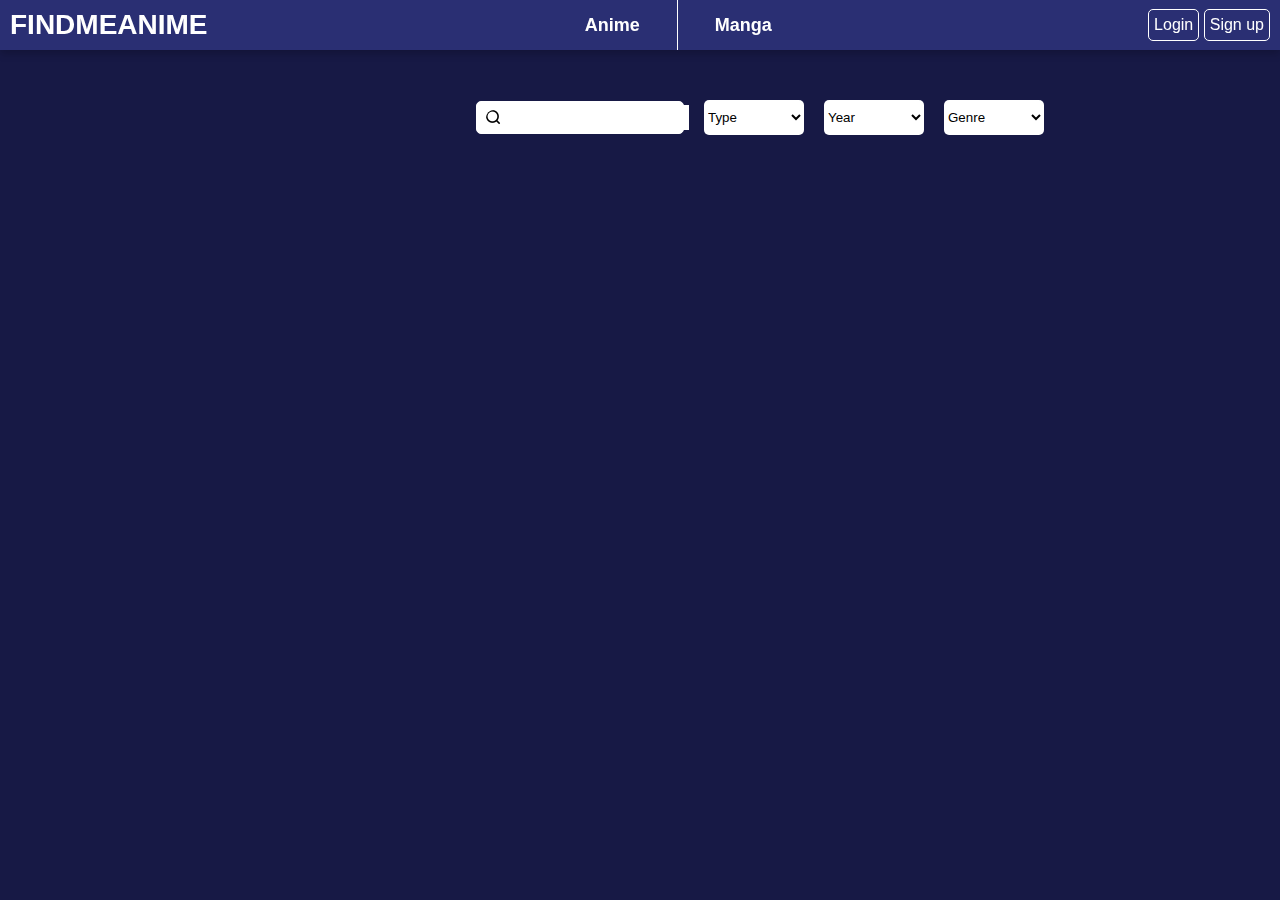
==== index.html @ 0556123e "remove the search bar from the header" ====
<!DOCTYPE html>
<html lang="en">
<head>
    <meta charset="UTF-8">
    <meta name="viewport" content="width=device-width, initial-scale=1.0">
    <link rel="stylesheet" href="styles.css">
    <link rel="stylesheet" href="header.css">
    <title>FindMeAnime</title>
</head>

<body>
    <div id="site">
        <div id="header">
            <a id="title" href="index.html">FINDMEANIME</a>

            
            <div class="HeaderButtons">
                <div class="AnimeDropdownDiv">
                    <button class="AnimeButton">Anime</button>
                    <div class="AnimeDropdown">
                        <a href="anime/search.html">Search</a>
                        <a href="anime/popular.html">Popular</a>
                        <a href="anime/genres.html">Genres</a>
                        <a href="anime/recommendations.html">Recommendations</a>
                        <a href="anime/random.html">Random</a>
                    </div>                    
                </div>

                <div class="MangaDropdownDiv">
                    <button class="MangaButton">Manga</button>
                    <div class="MangaDropdown">
                        <a href="manga/search.html">Search</a>
                        <a href="manga/popular.html">Popular</a>
                        <a href="manga/genres.html">Genres</a>
                        <a href="manga/recommendations.html">Recommendations</a>
                        <a href="manga/random.html">Random</a>
                    </div>
                </div>

                

            </div>

            <div>
            
                <div class="AccountDiv">
                    <button>Login</button>
                    <button>Sign up</button>
                </div>                
            </div>

        </div>


        <div id="container">
            <section id="searchSection">
                <div>
                    <button id="indexSearch"><img src="resources/search.png"></button>
                    <input type="text" id="indexSearchBar">                    
                </div>

                <select id="typeDropdown">
                    <option value="0">Type</option>
                    <option value="1">Anime</option>
                    <option value="2">Manga</option>
                </select>
                <select id="dateDropdown">
                    <option value="0">Year</option>
                    <option value="1">All</option>
                </select>
                <select id="genreDropdown">
                    <option value="0">Genre</option>
                    <option value="1">All</option>
                </select>

            </section>
            <section id="animeSection"></section>
            <section id="mangaSection"></section>
        </div>

    </div>

    <script src="index.js" defer></script>
</body>
</html>
---- styles.css ----
body{
    background-color: #171945;
    text-align: center;
    vertical-align: middle;
    font-family: 'Gill Sans', 'Gill Sans MT', Calibri, 'Trebuchet MS', sans-serif;
    height: 100%;
    margin: 0;
}
.dataContainer{
    width: 300px;
    height: 400px;
    display: inline-block;
    border-radius: 10px;
    margin: 0 auto;
}
#searchContainer{
    width: 100%;
    height: 200px;
    padding-bottom: 100px;
}
#container{
    min-width: 1520px;
    height: auto;
    display: flex;
    flex-wrap: wrap;
    justify-content: center;
    margin-top: 50px;
}
#result{
    margin-top: 30px;
    color: white;
}
img:not(#click){
    border-radius: 10px;
    size: 100%;
    object-fit: cover;
    width: 120px;
    height: 180px;
    transition: transform .5s;
}
img:hover{
    transform: scale(1.1);

}
p{
    color: white;
}
#search{
    height: auto;
    background: none;
    color: white;
    flex-grow: 2;
    border: none;
}
#search:focus{
    outline: none;
}
#searchButton{
    height: auto;
    background: none;
    border: none;
    width: 30px;
    color: white;  
    cursor: pointer;
}
a{
    color: #7277d8;
}
#site{
    width: 100%;
    min-height: 100%;
    margin-bottom: 100px;
}
#pages{
    border: white solid 2px;
    background-color: #171945;
    color: white;
    border-radius: 5px;
    padding: 5px;
    font-size: 20px;
    margin: 5px;
    transition: 0.5s;
}
#pages:hover{
    color: black;
    background-color: white;
}
#page_counter{
    display: inline-block;
}
#page_container{
    height: auto;
    font-family: "Roboto", sans-serif;
}

#container > section:not(:first-child){
    width: 70%;
    display: flex;
    flex-wrap: nowrap;
    flex-direction: column; 
}
#container > section > h1{
    color: white;
    margin-bottom: 5px;
    margin-left: 15px;
    text-align: left;
}
#container > section > div{
    display: flex;
    flex-direction: row;
    justify-content: space-evenly;
}
.optionContainer{
    display: flex;
    flex-wrap: wrap;
    justify-content: center;
    width: 15%;
    margin-top: 10px;
}
.optionContainer img{
    margin-bottom: 0px;
    box-shadow: 0 4px 8px rgba(0, 0, 0, 0.3), 0 6px 20px rgba(0, 0, 0, 0.3);
}
.optionContainer p{
    margin-top: 3px;
}
.moreButton{
    background-color: #3e3e3e;
    border: none;
    color: white;
    border-radius: 4px;
    padding: 5px;
    width: 25%;
    margin-left: 15px;
    text-decoration: none;
    box-shadow: 0 4px 8px rgba(0, 0, 0, 0.3), 0 6px 20px rgba(0, 0, 0, 0.3);
    font-weight: bold;
    transition: all 0.5s;
}
.moreButton:hover{
    background-color: #545ff6;
}
#searchSection{
    display: flex;
    flex-direction: row;
    justify-content: center;
    align-items: center;
    margin-top: 50px;
    width: 70%;
}
#searchSection div{
    display: flex;
    flex-direction: row;
    width: 200px;
    height: 25px;
    border: solid 1px white;
    border-radius: 5px;
    padding: 3px;
    margin: 0 10px;
    background-color: white;
}
#indexSearchBar{
    background-color: white;
    color: black;
    border: none;
    outline: none;
}
#indexSearch{
    background-color: white;
    border: none;
    color: black;
    cursor: pointer;
    display: flex;
    align-items: center;
    justify-content: center;
}
#indexSearch img{
    width: 16px;
    height: 16px;
    filter: invert(100%);
}
#searchSection select{
    width: 100px;
    height: 35px;
    display: flex;
    background-color: white;
    border: none;
    border-radius: 5px;
    margin: 0 10px;
}
---- header.css ----
#header{
    width: 100%;
    height: 50px;
    position: fixed;
    background-color: #2a2f73;
    color: white;
    border-radius: 0px;
    top: 0;
    display: flex;
    align-items: center;
    justify-content: space-between;
    z-index: 1;
    box-shadow: 0 4px 8px rgba(0, 0, 0, 0.2);
}
#header > a{
    color: white;
    text-decoration: none;
    font-size: 28px;
    font-weight: bold;
    cursor: pointer;
    margin-left: 10px;
}
#header > div{
    display: flex;
    flex-direction: row;
}
.searchWrapper{
    display: flex;
    flex-direction: row;
    width: 200px;
    height: 25px;
    border: solid 1px white;
    border-radius: 5px;
    padding: 3px;
    margin-right: 5px;
}
#searchBar{
    background-color: #2a2f73;
    color: white;
    border: none;
    outline: none;
}
#searchButton{
    background-color: #2a2f73;
    border: none;
    color: white;
    cursor: pointer;
    display: flex;
    align-items: center;
    justify-content: center;
}
#searchButton > img{
    width: 16px;
    height: 16px;
}

.HeaderButtons{
    height: 100%;
    display: flex;
    border: none;
}
.AnimeDropdownDiv{
    border-right: 1px solid white;
}
.AnimeDropdown, .MangaDropdown{
    opacity: 0;
    position: absolute;
    min-width: 120px;
    background-color: #2a2f73;
    border: none;
    display: flex;
    flex-direction: column;
    border-bottom-right-radius: 5px;
    border-bottom-left-radius: 5px;
    padding: 5px;
    box-shadow: 0 4px 8px rgba(0, 0, 0, 0.2);
    height: 0;
    pointer-events: none;
    transition: height 0.3s, transform 0.3s, opacity 0.3s;
}
.AnimeDropdown a{
    color: white;
    text-decoration: none;
}
.AnimeDropdown a:hover{
    opacity: 0.5;
}
.MangaDropdown a{
    color: white;
    text-decoration: none;
}
.MangaDropdown a:hover{
    opacity: 0.5;
}
.AnimeButton, .MangaButton{
    height: 100%;
    width: 130px;
    background-color: #2a2f73;
    border: none;
    color: white;
    font-size: 18px;
    font-weight: bold;
}
.AnimeButton:hover, .MangaButton:hover{
    opacity: 0.5;

}


.MangaDropdownDiv:hover .MangaDropdown{
    height: 95px;
    overflow: hidden;
    transform: translateY(0);
    opacity: 1;
    pointer-events: all;
}
.AnimeDropdownDiv:hover .AnimeDropdown{
    height: 95px;
    overflow: hidden;
    transform: translateY(0);
    opacity: 1;
    pointer-events: all;
}

.AccountDiv button{
    background: none;
    color: white;
    border: 1px solid white;
    border-radius: 5px;
    cursor: pointer;
    font-size: 16px;
    height: 32px;
    padding: 5px;
    transition: all 0.3s;
}
.AccountDiv button:not(:first-child){
    margin-right: 10px;
}
.AccountDiv button:hover{
    background-color: white;
    color: black;
}
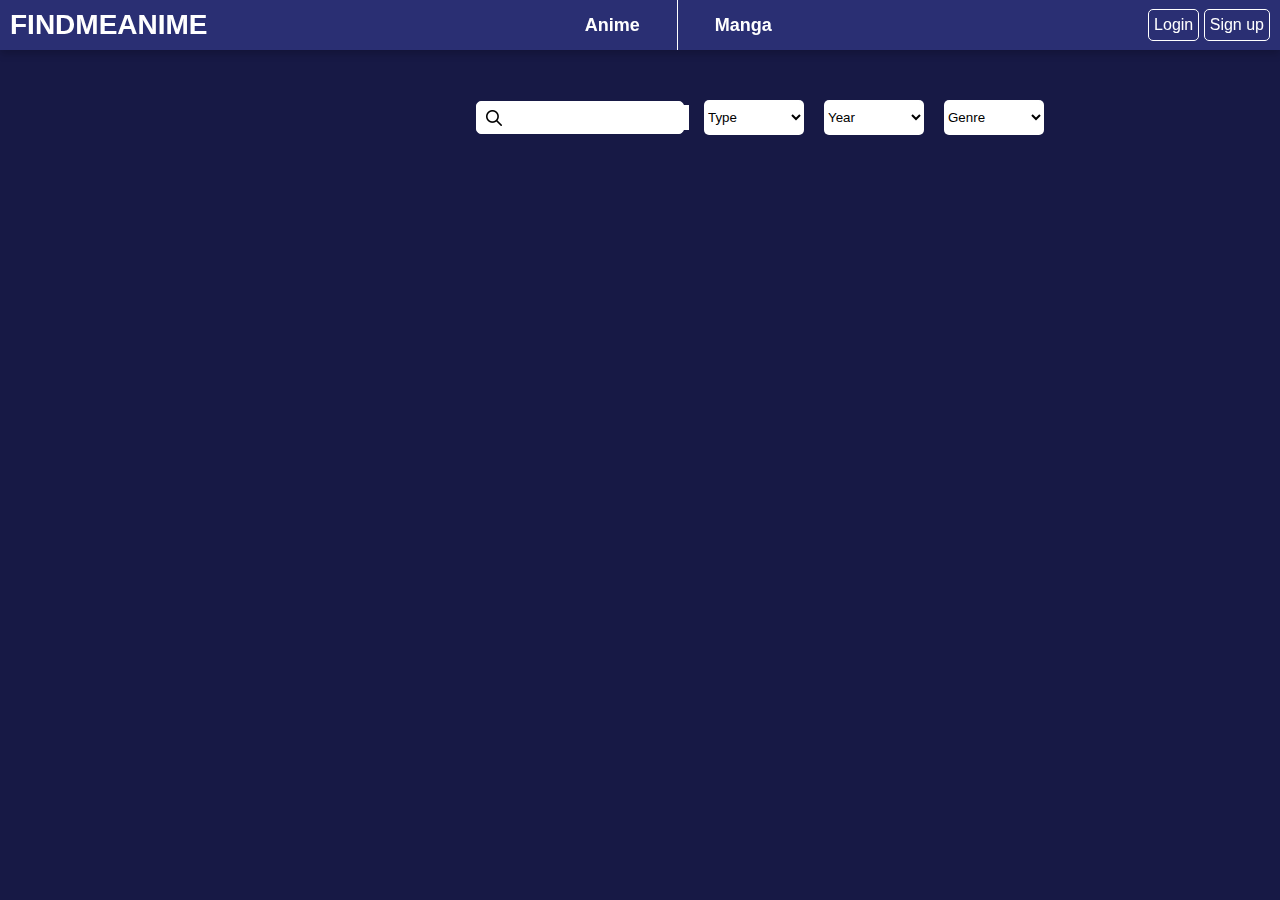
==== commit 15adcd7f: "add foundation for popular/recommended pages" ====
--- a/index.html
+++ b/index.html
@@ -21,7 +21,7 @@
                         <a href="anime/search.html">Search</a>
                         <a href="anime/popular.html">Popular</a>
                         <a href="anime/genres.html">Genres</a>
-                        <a href="anime/recommendations.html">Recommendations</a>
+                        <a href="anime/recommended.html">Recommended</a>
                         <a href="anime/random.html">Random</a>
                     </div>                    
                 </div>
@@ -32,7 +32,7 @@
                         <a href="manga/search.html">Search</a>
                         <a href="manga/popular.html">Popular</a>
                         <a href="manga/genres.html">Genres</a>
-                        <a href="manga/recommendations.html">Recommendations</a>
+                        <a href="manga/recommended.html">Recommended</a>
                         <a href="manga/random.html">Random</a>
                     </div>
                 </div>
--- a/styles.css
+++ b/styles.css
@@ -5,18 +5,6 @@
     font-family: 'Gill Sans', 'Gill Sans MT', Calibri, 'Trebuchet MS', sans-serif;
     height: 100%;
     margin: 0;
-}
-.dataContainer{
-    width: 300px;
-    height: 400px;
-    display: inline-block;
-    border-radius: 10px;
-    margin: 0 auto;
-}
-#searchContainer{
-    width: 100%;
-    height: 200px;
-    padding-bottom: 100px;
 }
 #container{
     min-width: 1520px;
@@ -30,7 +18,7 @@
     margin-top: 30px;
     color: white;
 }
-img:not(#click){
+section:not(:first-child) img:not(#click){
     border-radius: 10px;
     size: 100%;
     object-fit: cover;
@@ -38,30 +26,12 @@
     height: 180px;
     transition: transform .5s;
 }
-img:hover{
+section:not(:first-child) img:hover{
     transform: scale(1.1);
 
 }
 p{
     color: white;
-}
-#search{
-    height: auto;
-    background: none;
-    color: white;
-    flex-grow: 2;
-    border: none;
-}
-#search:focus{
-    outline: none;
-}
-#searchButton{
-    height: auto;
-    background: none;
-    border: none;
-    width: 30px;
-    color: white;  
-    cursor: pointer;
 }
 a{
     color: #7277d8;
@@ -71,27 +41,6 @@
     min-height: 100%;
     margin-bottom: 100px;
 }
-#pages{
-    border: white solid 2px;
-    background-color: #171945;
-    color: white;
-    border-radius: 5px;
-    padding: 5px;
-    font-size: 20px;
-    margin: 5px;
-    transition: 0.5s;
-}
-#pages:hover{
-    color: black;
-    background-color: white;
-}
-#page_counter{
-    display: inline-block;
-}
-#page_container{
-    height: auto;
-    font-family: "Roboto", sans-serif;
-}
 
 #container > section:not(:first-child){
     width: 70%;
@@ -99,13 +48,14 @@
     flex-wrap: nowrap;
     flex-direction: column; 
 }
+
 #container > section > h1{
     color: white;
     margin-bottom: 5px;
     margin-left: 15px;
     text-align: left;
 }
-#container > section > div{
+#container > section:not(:first-child) > div{
     display: flex;
     flex-direction: row;
     justify-content: space-evenly;
@@ -123,6 +73,12 @@
 }
 .optionContainer p{
     margin-top: 3px;
+    width: 100%;
+}
+.optionContainer a{
+    max-height: 190px;
+    height: auto;
+    width: auto;
 }
 .moreButton{
     background-color: #3e3e3e;
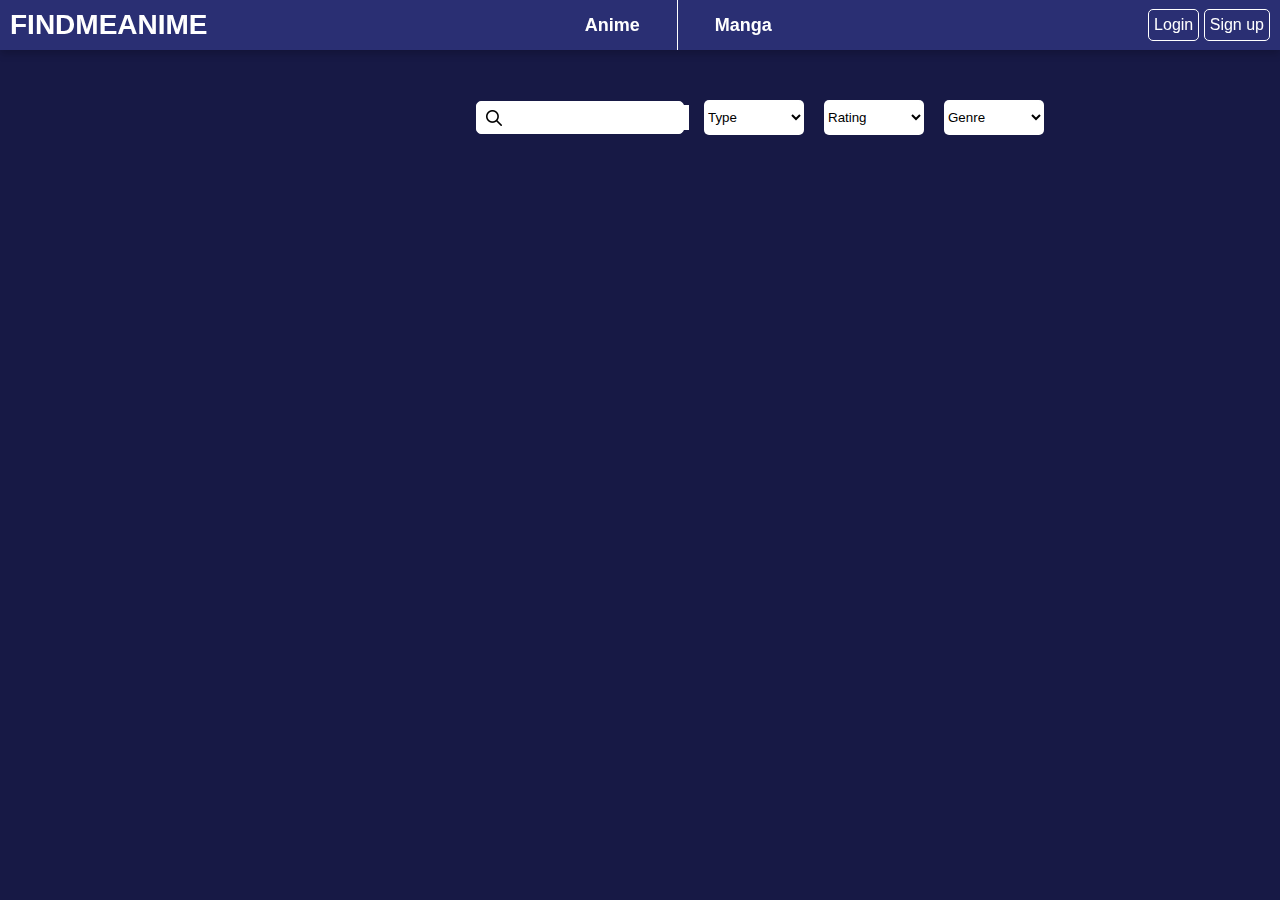
==== commit 8c799166: "convert year to rating" ====
--- a/index.html
+++ b/index.html
@@ -22,7 +22,7 @@
                         <a href="anime/popular.html">Popular</a>
                         <a href="anime/genres.html">Genres</a>
                         <a href="anime/recommended.html">Recommended</a>
-                        <a href="anime/random.html">Random</a>
+                        <a href="#" id="randomAnimeButton">Random</a>
                     </div>                    
                 </div>
 
@@ -33,7 +33,7 @@
                         <a href="manga/popular.html">Popular</a>
                         <a href="manga/genres.html">Genres</a>
                         <a href="manga/recommended.html">Recommended</a>
-                        <a href="manga/random.html">Random</a>
+                        <a href="#" id="randomMangaButton">Random</a>
                     </div>
                 </div>
 
@@ -64,9 +64,15 @@
                     <option value="1">Anime</option>
                     <option value="2">Manga</option>
                 </select>
-                <select id="dateDropdown">
-                    <option value="0">Year</option>
+                <select id="ratingDropdown">
+                    <option value="0">Rating</option>
                     <option value="1">All</option>
+                    <option value="2">G</option>
+                    <option value="3">PG</option>
+                    <option value="4">PG-13</option>
+                    <option value="5">R 17+</option>
+                    <option value="6">R</option>
+                    <option value="7">RX</option>
                 </select>
                 <select id="genreDropdown">
                     <option value="0">Genre</option>
@@ -81,5 +87,6 @@
     </div>
 
     <script src="index.js" defer></script>
+    <script src="header.js"></script>
 </body>
 </html>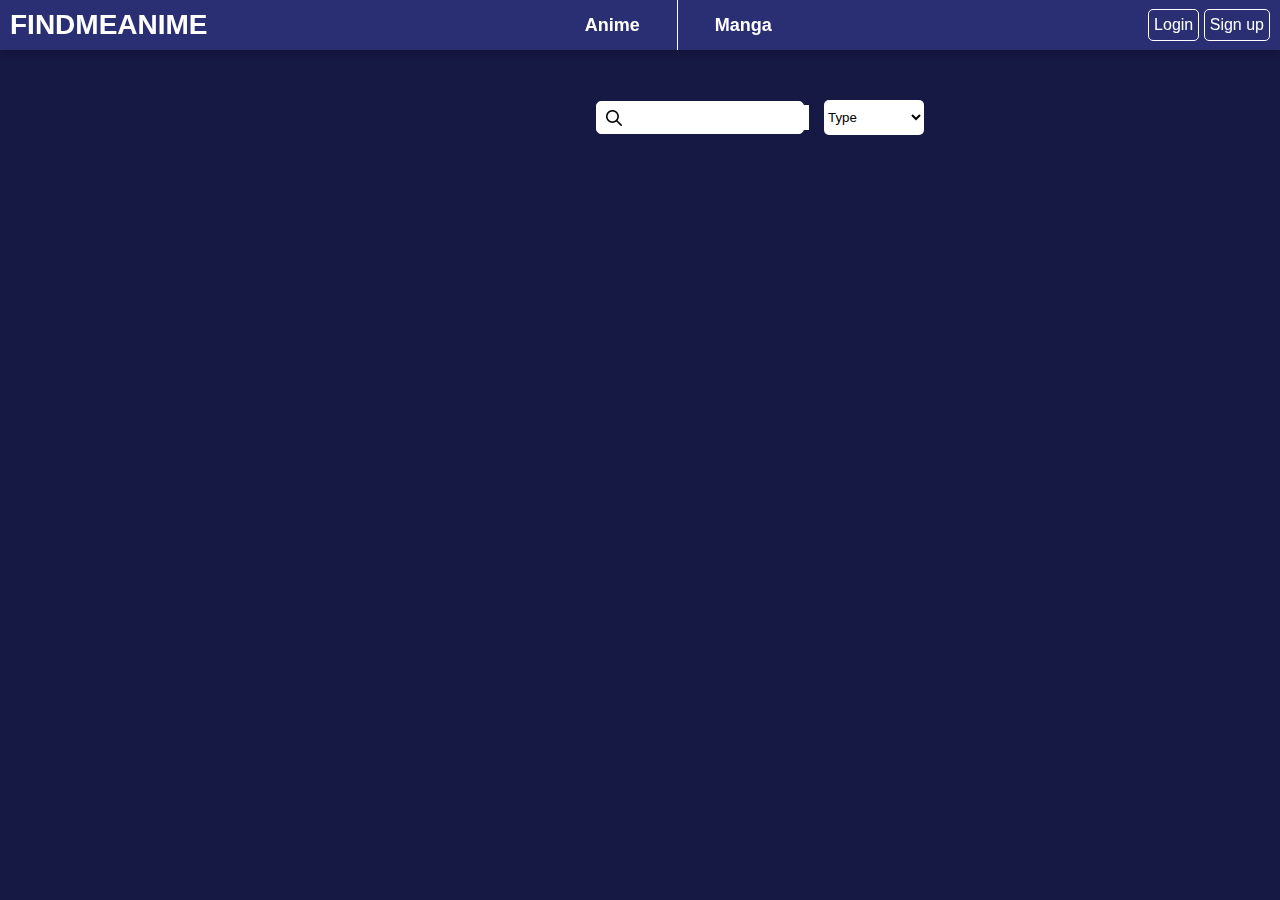
==== commit d9863bd4: "remove rating and genre search options" ====
--- a/index.html
+++ b/index.html
@@ -64,20 +64,6 @@
                     <option value="1">Anime</option>
                     <option value="2">Manga</option>
                 </select>
-                <select id="ratingDropdown">
-                    <option value="0">Rating</option>
-                    <option value="1">All</option>
-                    <option value="2">G</option>
-                    <option value="3">PG</option>
-                    <option value="4">PG-13</option>
-                    <option value="5">R 17+</option>
-                    <option value="6">R</option>
-                    <option value="7">RX</option>
-                </select>
-                <select id="genreDropdown">
-                    <option value="0">Genre</option>
-                    <option value="1">All</option>
-                </select>
 
             </section>
             <section id="animeSection"></section>
@@ -88,5 +74,6 @@
 
     <script src="index.js" defer></script>
     <script src="header.js"></script>
+    <script src="search.js"></script>
 </body>
 </html>--- a/header.css
+++ b/header.css
@@ -79,6 +79,7 @@
     transition: height 0.3s, transform 0.3s, opacity 0.3s;
 }
 .AnimeDropdown a{
+    margin: auto;
     color: white;
     text-decoration: none;
 }
@@ -86,6 +87,7 @@
     opacity: 0.5;
 }
 .MangaDropdown a{
+    margin: auto;
     color: white;
     text-decoration: none;
 }
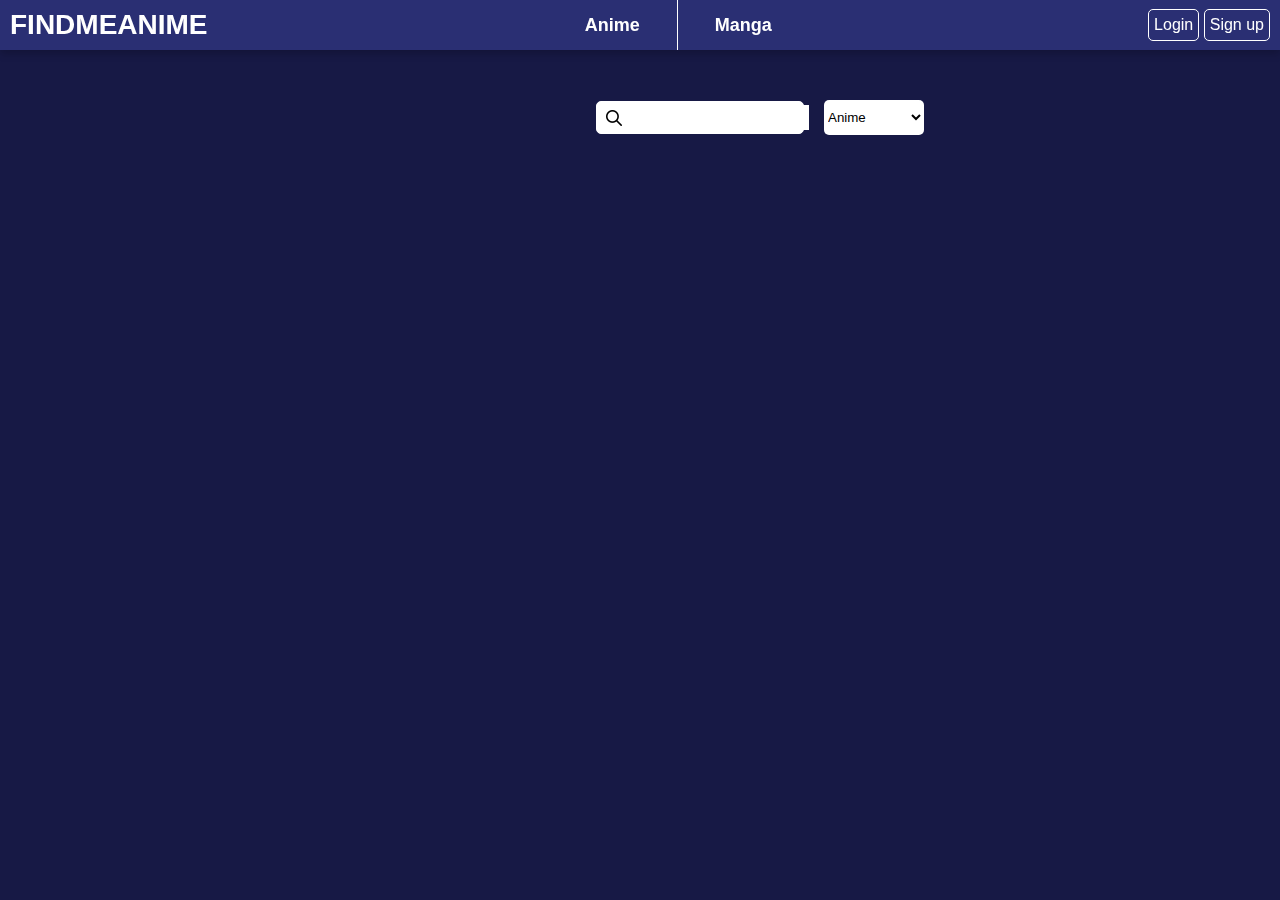
==== commit e4e3f1b1: "save search query" ====
--- a/index.html
+++ b/index.html
@@ -60,9 +60,8 @@
                 </div>
 
                 <select id="typeDropdown">
-                    <option value="0">Type</option>
-                    <option value="1">Anime</option>
-                    <option value="2">Manga</option>
+                    <option value="0">Anime</option>
+                    <option value="1">Manga</option>
                 </select>
 
             </section>
